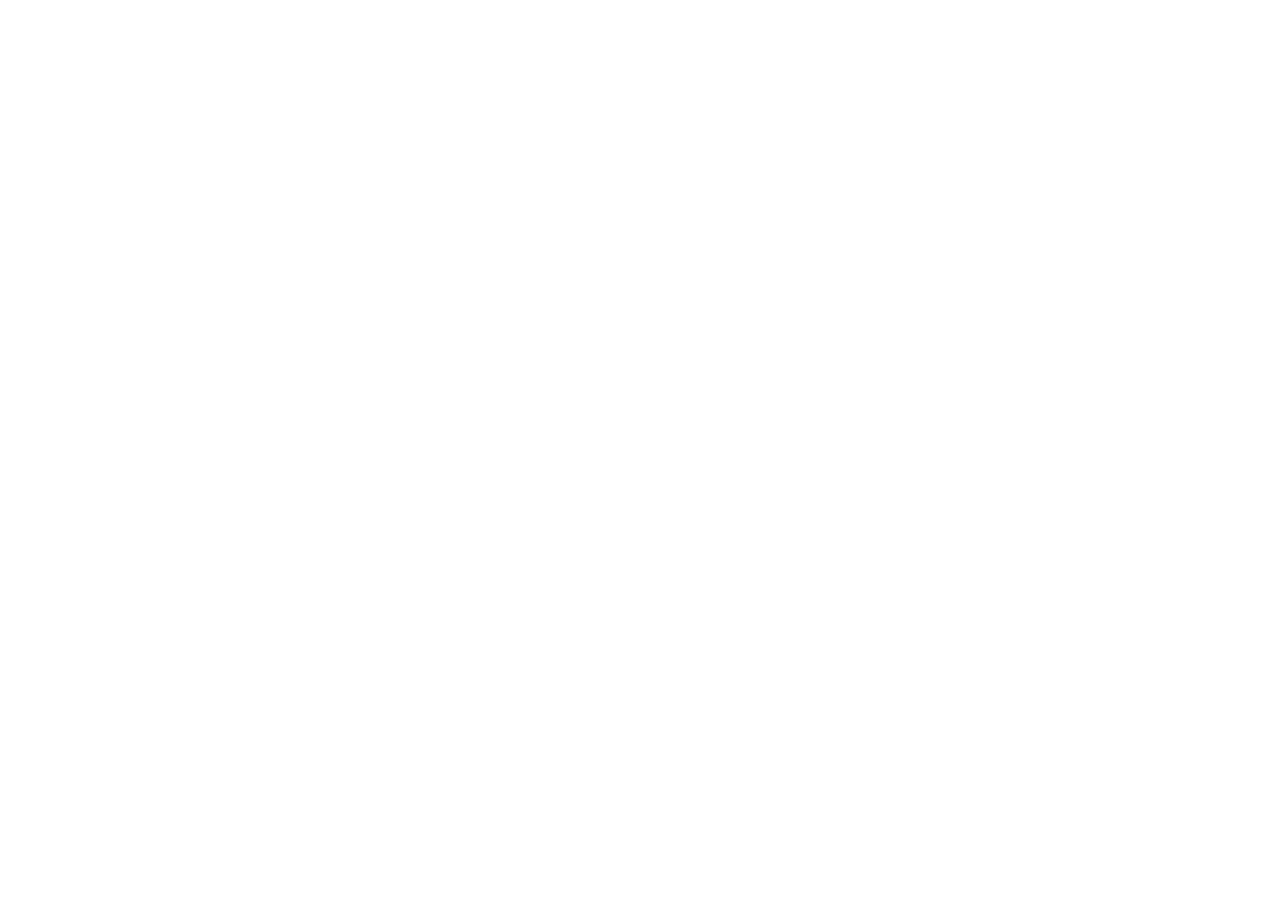
==== HTML5Application/public_html/index.html @ d4780f89 "" ====
<!--
To change this template, choose Tools | Templates
and open the template in the editor.
Version: 0.2
More info: http://view.jquerymobile.com/1.3.0/
-->
<!DOCTYPE html> 
<html> 
    <head>
        <title>Test Canvas</title> 
        <meta charset="utf-8" />
        <meta name="viewport" content="initial-scale=1.0, user-scalable=no" />
        <meta name="apple-mobile-web-app-capable" content="yes" />
        <meta name="apple-mobile-web-app-status-bar-style" content="black" />
        <link rel="stylesheet" href="css/joystic.css" />
        <script src="js/libs/log4javascript-1.4.3/log4javascript.js"></script>
        <script src="js/libs/jquery-1.9.1.js"></script>
<!--                <link rel="stylesheet" href="css/jquery.mobile-1.3.0.min.css" />
                <script src="js/libs/jquery-1.9.1.js"></script>
                <script src="js/libs/jquery.mobile-1.3.0.min.js"></script> -->
        <script src="js/libs/fabric.all.js"></script>
        <script src="js/application.js"></script>
    </head> 
    <body> 
      <div id="joystik">
        <canvas id="main_canvas"></canvas>
      </div>
    </body>
</html>
---- HTML5Application/public_html/css/joystic.css ----
/* 
    Document   : joystic
    Created on : 25.04.2013, 11:44:09
    Author     : Dmitriy.Stepanov
    Description:
        Purpose of the stylesheet follows.
*/

.disablePanZoom {
  -ms-touch-action: none; /* Disables all pan/zoom behaviors and fire pointer events in JavaScript instead. */
}
* { margin:0; padding:0; } /* to remove the top and left whitespace */
html { 
    -webkit-tap-highlight-color: rgba(0,0,0,0);
    -ms-touch-action: none; /* Direct all pointer events to JavaScript code. */
  }
html, body { 
    
    width:100%; height:100%; } /* just to be sure these are full screen*/
canvas { 
  display:block;
  -moz-user-select: -moz-none;
  -o-user-select: none;
  -khtml-user-select: none;
  -webkit-user-select: none;
  -user-select: none;
}
#joystik {
 height: 100%;
 width: 100%;
}

/* Portrait */
/*
@media screen and (orientation:portrait) {
   .lower-canvas {
        transform:rotate(-90deg);
        -webkit-transform:rotate(-90deg);
        -moz-transform:rotate(-90deg);
        -o-transform:rotate(-90deg);
    }
}
*/
/* Landscape */
/*
@media screen and (orientation:landscape) {
    .lower-canvas { 
        transform:rotate(0deg);
        -webkit-transform:rotate(0deg);
        -moz-transform:rotate(0deg);
        -o-transform:rotate(0deg);
    }
}
*/
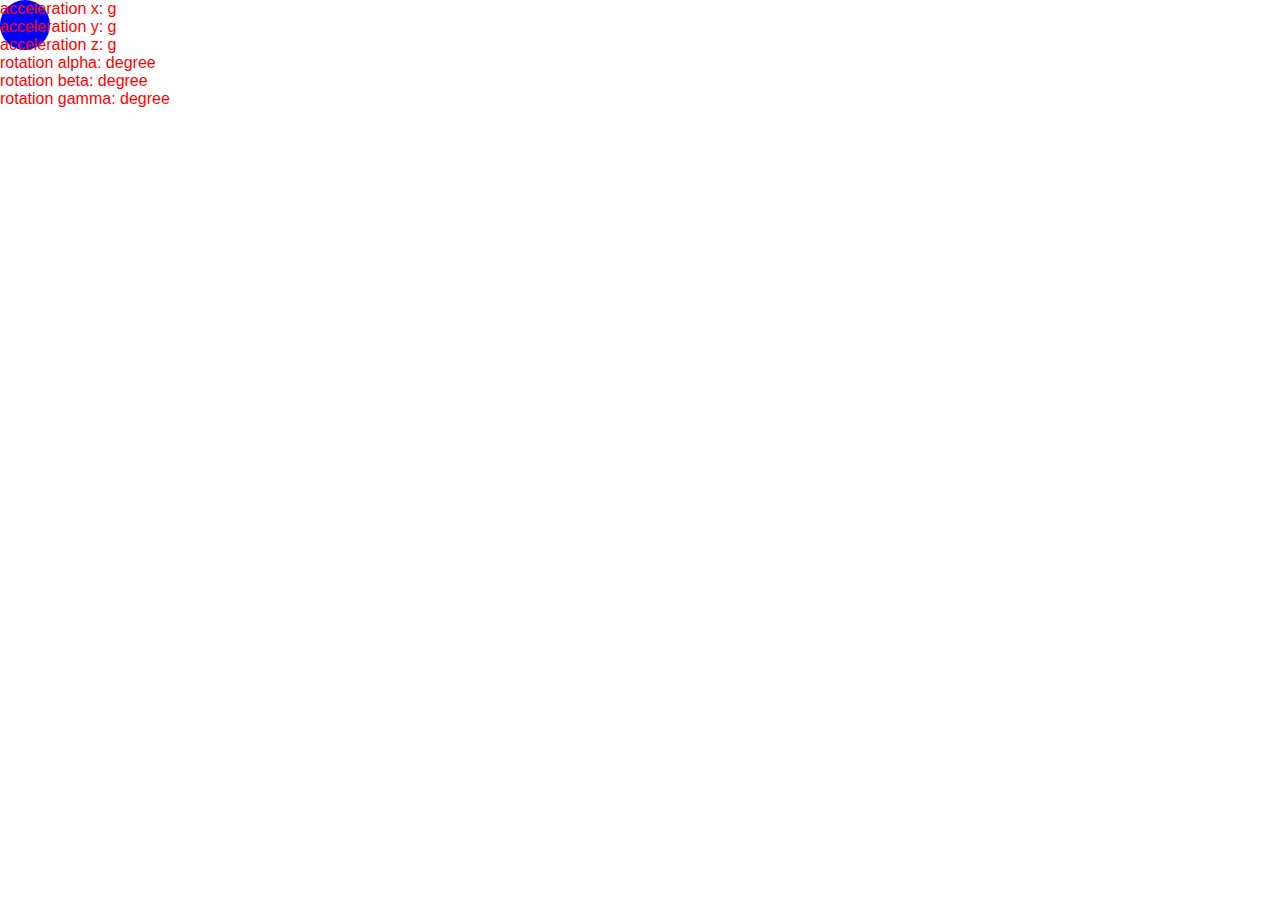
==== commit 6b396c9d: "Fix indentation" ====
--- a/HTML5Application/public_html/index.html
+++ b/HTML5Application/public_html/index.html
@@ -20,10 +20,97 @@
                 <script src="js/libs/jquery.mobile-1.3.0.min.js"></script> -->
         <script src="js/libs/fabric.all.js"></script>
         <script src="js/application.js"></script>
+
+<style>
+body {
+	font-family: helvetica, arial, sans serif;
+}
+#tele {
+	position: absolute;
+        color: red;
+}
+#sphere {
+	position: absolute;	
+	width: 50px;
+	height: 50px;
+	border-radius: 50px;
+	-webkit-radius: 50px;
+	background-color: blue;
+}
+</style>
     </head> 
     <body> 
+
+      <div id="sphere"></div>
+<div id="tele">
+<ul>
+	<li>acceleration x: <span id="accelerationX"></span>g</li>
+	<li>acceleration y: <span id="accelerationY"></span>g</li>
+	<li>acceleration z: <span id="accelerationZ"></span>g</li>
+	<li>rotation alpha: <span id="rotationAlpha"></span>degree</li>
+	<li>rotation beta: <span id="rotationBeta"></span>degree</li>
+	<li>rotation gamma: <span id="rotationGamma"></span>degree</li>
+</ul>
+</div>
       <div id="joystik">
         <canvas id="main_canvas"></canvas>
       </div>
+
+<script type="text/javascript">
+
+var x = 0, y = 0,
+    vx = 0, vy = 0,
+    ax = 0, ay = 0;
+
+var sphere = document.getElementById("sphere");
+
+if (window.DeviceMotionEvent != undefined) {
+	window.ondevicemotion = function(e) {
+		ax = event.accelerationIncludingGravity.x * 5;
+		ay = event.accelerationIncludingGravity.y * 5;
+		document.getElementById("accelerationX").innerHTML = e.accelerationIncludingGravity.x;
+		document.getElementById("accelerationY").innerHTML = e.accelerationIncludingGravity.y;
+		document.getElementById("accelerationZ").innerHTML = e.accelerationIncludingGravity.z;
+
+		if ( e.rotationRate ) {
+			document.getElementById("rotationAlpha").innerHTML = e.rotationRate.alpha;
+			document.getElementById("rotationBeta").innerHTML = e.rotationRate.beta;
+			document.getElementById("rotationGamma").innerHTML = e.rotationRate.gamma;
+		}
+	}
+
+	setInterval( function() {
+		var landscapeOrientation = window.innerWidth/window.innerHeight > 1;
+		if ( landscapeOrientation) {
+			vx = vx + ay;
+			vy = vy + ax;
+		} else {
+			vy = vy - ay;
+			vx = vx + ax;
+		}
+		vx = vx * 0.98;
+		vy = vy * 0.98;
+		y = parseInt(y + vy / 50);
+		x = parseInt(x + vx / 50);
+		
+		boundingBoxCheck();
+		
+		sphere.style.top = y + "px";
+		sphere.style.left = x + "px";
+		
+	}, 25);
+} 
+
+
+function boundingBoxCheck(){
+	if (x<0) { x = 0; vx = -vx; }
+	if (y<0) { y = 0; vy = -vy; }
+	if (x>document.documentElement.clientWidth-20) { x = document.documentElement.clientWidth-20; vx = -vx; }
+	if (y>document.documentElement.clientHeight-20) { y = document.documentElement.clientHeight-20; vy = -vy; }
+	
+}
+
+</script>
+
     </body>
 </html>
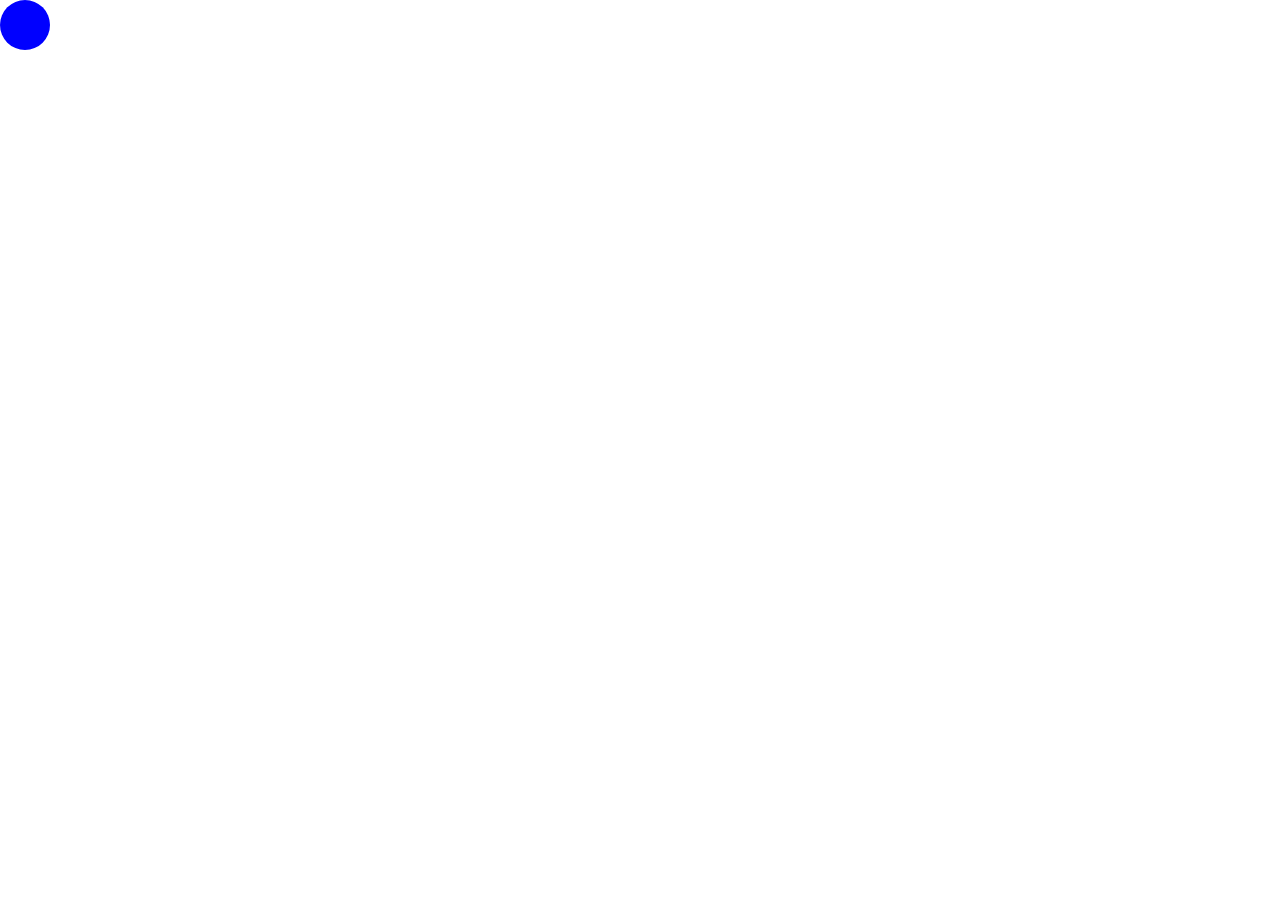
==== commit b268fd23: "Add accel driven controlling to sideManipulator2" ====
--- a/HTML5Application/public_html/index.html
+++ b/HTML5Application/public_html/index.html
@@ -7,7 +7,7 @@
 <!DOCTYPE html> 
 <html> 
     <head>
-        <title>Test Canvas</title> 
+        <title>Droid</title> 
         <meta charset="utf-8" />
         <meta name="viewport" content="initial-scale=1.0, user-scalable=no" />
         <meta name="apple-mobile-web-app-capable" content="yes" />
@@ -20,17 +20,19 @@
                 <script src="js/libs/jquery.mobile-1.3.0.min.js"></script> -->
         <script src="js/libs/fabric.all.js"></script>
         <script src="js/application.js"></script>
-
+        <script src="js/robot.js"></script>
+        <script src="js/accel.js"></script>
 <style>
 body {
 	font-family: helvetica, arial, sans serif;
 }
 #tele {
 	position: absolute;
-        color: red;
+	color: red;
+        visibility: hidden;
 }
 #sphere {
-	position: absolute;	
+	position: absolute;
 	width: 50px;
 	height: 50px;
 	border-radius: 50px;
@@ -38,11 +40,11 @@
 	background-color: blue;
 }
 </style>
-    </head> 
-    <body> 
+    </head>
+    <body>
 
       <div id="sphere"></div>
-<div id="tele">
+      <div id="tele">
 <ul>
 	<li>acceleration x: <span id="accelerationX"></span>g</li>
 	<li>acceleration y: <span id="accelerationY"></span>g</li>
@@ -57,7 +59,7 @@
       </div>
 
 <script type="text/javascript">
-
+/*
 var x = 0, y = 0,
     vx = 0, vy = 0,
     ax = 0, ay = 0;
@@ -92,24 +94,27 @@
 		vy = vy * 0.98;
 		y = parseInt(y + vy / 50);
 		x = parseInt(x + vx / 50);
-		
+
 		boundingBoxCheck();
-		
+
 		sphere.style.top = y + "px";
 		sphere.style.left = x + "px";
-		
+
 	}, 25);
-} 
+}
 
 
 function boundingBoxCheck(){
-	if (x<0) { x = 0; vx = -vx; }
-	if (y<0) { y = 0; vy = -vy; }
-	if (x>document.documentElement.clientWidth-20) { x = document.documentElement.clientWidth-20; vx = -vx; }
-	if (y>document.documentElement.clientHeight-20) { y = document.documentElement.clientHeight-20; vy = -vy; }
-	
+	if (x<0) { x = 0; vx = 0; }
+	if (y<0) { y = 0; vy = 0; }
+	if (x>document.documentElement.clientWidth-20) { x = document.documentElement.clientWidth-20; vx = 0; }
+	if (y>document.documentElement.clientHeight-20) { y = document.documentElement.clientHeight-20; vy = 0; }
 }
 
+setInterval( function() {
+    }, 100);
+
+*/
 </script>
 
     </body>
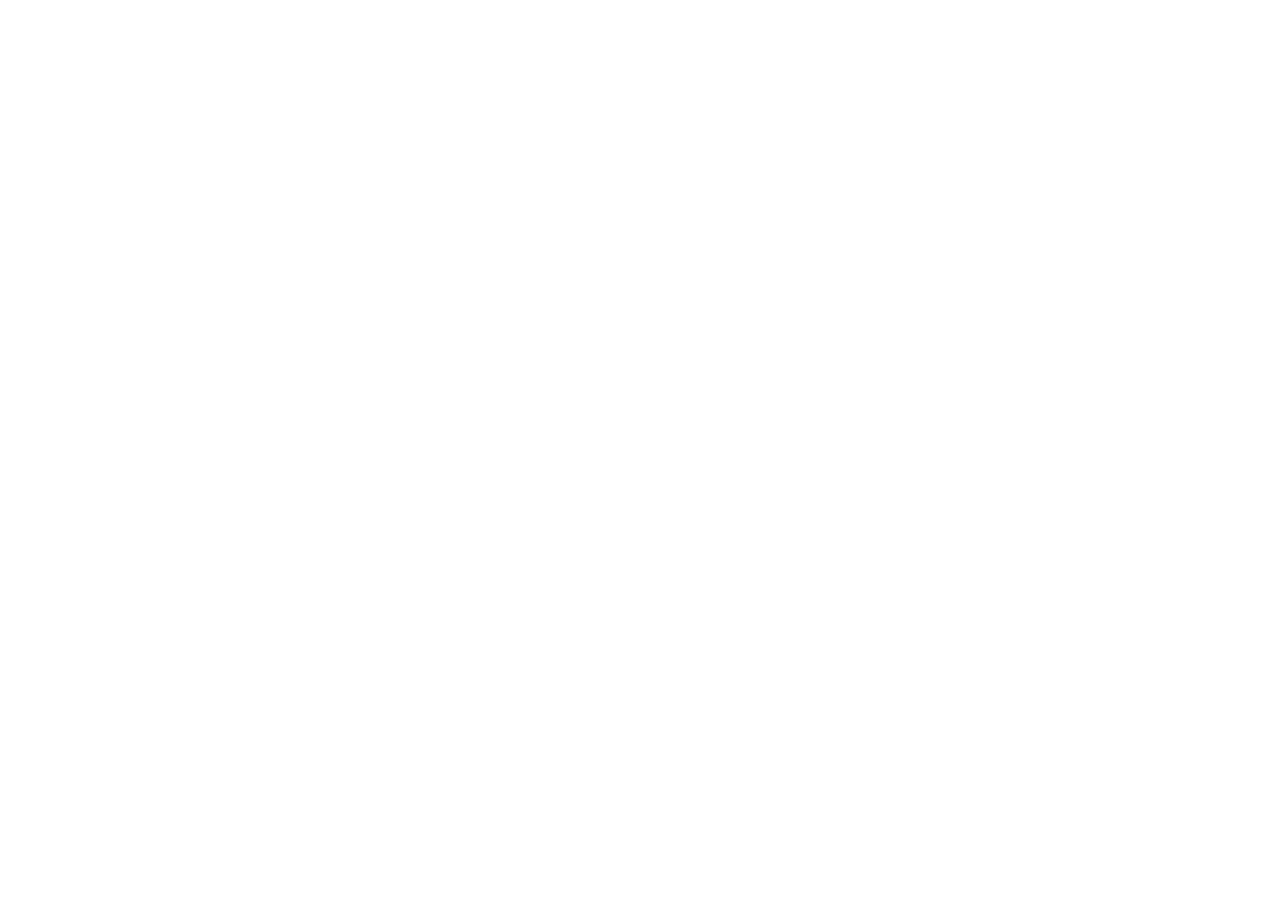
==== commit 5558df25: "Merge branch 'master' of https://github.com/XFree/RobotContoller" ====
--- a/HTML5Application/public_html/index.html
+++ b/HTML5Application/public_html/index.html
@@ -15,9 +15,9 @@
         <link rel="stylesheet" href="css/joystic.css" />
         <script src="js/libs/log4javascript-1.4.3/log4javascript.js"></script>
         <script src="js/libs/jquery-1.9.1.js"></script>
-<!--                <link rel="stylesheet" href="css/jquery.mobile-1.3.0.min.css" />
-                <script src="js/libs/jquery-1.9.1.js"></script>
-                <script src="js/libs/jquery.mobile-1.3.0.min.js"></script> -->
+        <!--                <link rel="stylesheet" href="css/jquery.mobile-1.3.0.min.css" />
+                        <script src="js/libs/jquery-1.9.1.js"></script>
+                        <script src="js/libs/jquery.mobile-1.3.0.min.js"></script> -->
         <script src="js/libs/fabric.all.js"></script>
         <script src="js/application.js"></script>
         <script src="js/robot.js"></script>
@@ -38,6 +38,7 @@
 	border-radius: 50px;
 	-webkit-radius: 50px;
 	background-color: blue;
+        visibility: hidden;
 }
 </style>
     </head>
@@ -57,65 +58,5 @@
       <div id="joystik">
         <canvas id="main_canvas"></canvas>
       </div>
-
-<script type="text/javascript">
-/*
-var x = 0, y = 0,
-    vx = 0, vy = 0,
-    ax = 0, ay = 0;
-
-var sphere = document.getElementById("sphere");
-
-if (window.DeviceMotionEvent != undefined) {
-	window.ondevicemotion = function(e) {
-		ax = event.accelerationIncludingGravity.x * 5;
-		ay = event.accelerationIncludingGravity.y * 5;
-		document.getElementById("accelerationX").innerHTML = e.accelerationIncludingGravity.x;
-		document.getElementById("accelerationY").innerHTML = e.accelerationIncludingGravity.y;
-		document.getElementById("accelerationZ").innerHTML = e.accelerationIncludingGravity.z;
-
-		if ( e.rotationRate ) {
-			document.getElementById("rotationAlpha").innerHTML = e.rotationRate.alpha;
-			document.getElementById("rotationBeta").innerHTML = e.rotationRate.beta;
-			document.getElementById("rotationGamma").innerHTML = e.rotationRate.gamma;
-		}
-	}
-
-	setInterval( function() {
-		var landscapeOrientation = window.innerWidth/window.innerHeight > 1;
-		if ( landscapeOrientation) {
-			vx = vx + ay;
-			vy = vy + ax;
-		} else {
-			vy = vy - ay;
-			vx = vx + ax;
-		}
-		vx = vx * 0.98;
-		vy = vy * 0.98;
-		y = parseInt(y + vy / 50);
-		x = parseInt(x + vx / 50);
-
-		boundingBoxCheck();
-
-		sphere.style.top = y + "px";
-		sphere.style.left = x + "px";
-
-	}, 25);
-}
-
-
-function boundingBoxCheck(){
-	if (x<0) { x = 0; vx = 0; }
-	if (y<0) { y = 0; vy = 0; }
-	if (x>document.documentElement.clientWidth-20) { x = document.documentElement.clientWidth-20; vx = 0; }
-	if (y>document.documentElement.clientHeight-20) { y = document.documentElement.clientHeight-20; vy = 0; }
-}
-
-setInterval( function() {
-    }, 100);
-
-*/
-</script>
-
     </body>
 </html>
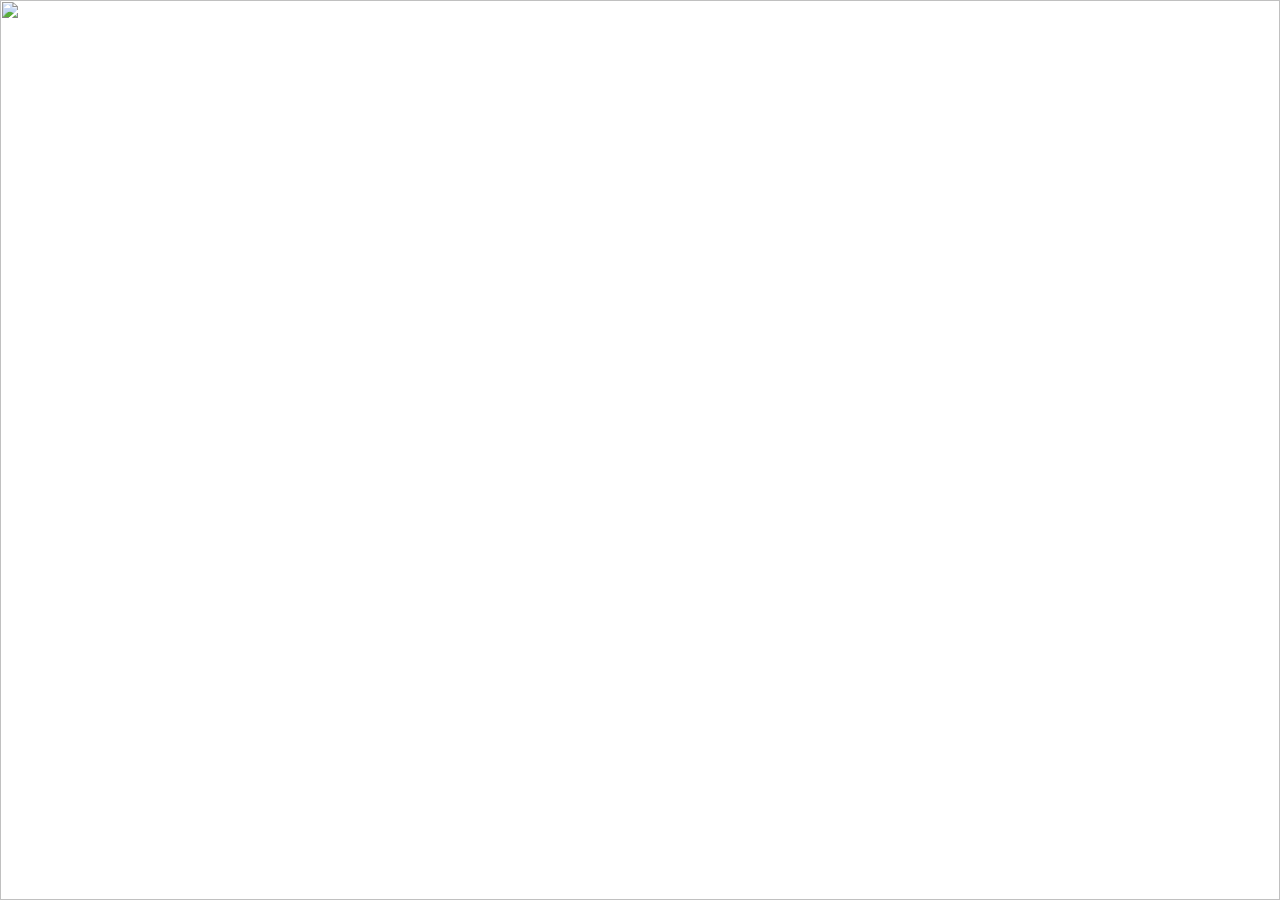
==== commit 0848147f: "" ====
--- a/HTML5Application/public_html/index.html
+++ b/HTML5Application/public_html/index.html
@@ -22,41 +22,33 @@
         <script src="js/application.js"></script>
         <script src="js/robot.js"></script>
         <script src="js/accel.js"></script>
-<style>
-body {
-	font-family: helvetica, arial, sans serif;
-}
-#tele {
-	position: absolute;
-	color: red;
-        visibility: hidden;
-}
-#sphere {
-	position: absolute;
-	width: 50px;
-	height: 50px;
-	border-radius: 50px;
-	-webkit-radius: 50px;
-	background-color: blue;
-        visibility: hidden;
-}
-</style>
+        <style>
+            body {
+                font-family: helvetica, arial, sans serif;
+            }
+            #tele {
+                position: absolute;
+                color: red;
+                visibility: hidden;
+            }
+            #sphere {
+                position: absolute;
+                width: 50px;
+                height: 50px;
+                border-radius: 50px;
+                -webkit-radius: 50px;
+                background-color: blue;
+                visibility: hidden;
+            }
+        </style>
     </head>
     <body>
-
-      <div id="sphere"></div>
-      <div id="tele">
-<ul>
-	<li>acceleration x: <span id="accelerationX"></span>g</li>
-	<li>acceleration y: <span id="accelerationY"></span>g</li>
-	<li>acceleration z: <span id="accelerationZ"></span>g</li>
-	<li>rotation alpha: <span id="rotationAlpha"></span>degree</li>
-	<li>rotation beta: <span id="rotationBeta"></span>degree</li>
-	<li>rotation gamma: <span id="rotationGamma"></span>degree</li>
-</ul>
-</div>
-      <div id="joystik">
-        <canvas id="main_canvas"></canvas>
-      </div>
+<!--        <video id="vid1" autoplay="autoplay">
+                <source  src="http://127.0.0.1:8080/" type="video/webm" />
+        </video>-->
+        <div id="joystik">
+            <canvas id="main_canvas"></canvas>
+            <img id="back_layout" src="./dron2.jpg"></img>
+        </div>
     </body>
 </html>
--- a/HTML5Application/public_html/css/joystic.css
+++ b/HTML5Application/public_html/css/joystic.css
@@ -7,27 +7,34 @@
 */
 
 .disablePanZoom {
-  -ms-touch-action: none; /* Disables all pan/zoom behaviors and fire pointer events in JavaScript instead. */
+    -ms-touch-action: none; /* Disables all pan/zoom behaviors and fire pointer events in JavaScript instead. */
 }
 * { margin:0; padding:0; } /* to remove the top and left whitespace */
 html { 
     -webkit-tap-highlight-color: rgba(0,0,0,0);
     -ms-touch-action: none; /* Direct all pointer events to JavaScript code. */
-  }
+}
 html, body { 
-    
-    width:100%; height:100%; } /* just to be sure these are full screen*/
+    width:100%; height:100%;
+} /* just to be sure these are full screen*/
 canvas { 
-  display:block;
-  -moz-user-select: -moz-none;
-  -o-user-select: none;
-  -khtml-user-select: none;
-  -webkit-user-select: none;
-  -user-select: none;
+    display:block;
+    -moz-user-select: -moz-none;
+    -o-user-select: none;
+    -khtml-user-select: none;
+    -webkit-user-select: none;
+    -user-select: none;
 }
-#joystik {
- height: 100%;
- width: 100%;
+#joystik, #back_layout {
+    position: absolute;
+    left: 0;
+    top: 0;
+    height: 100%;
+    width: 100%;
+}
+
+#back_layout {
+    z-index: -1;
 }
 
 /* Portrait */
